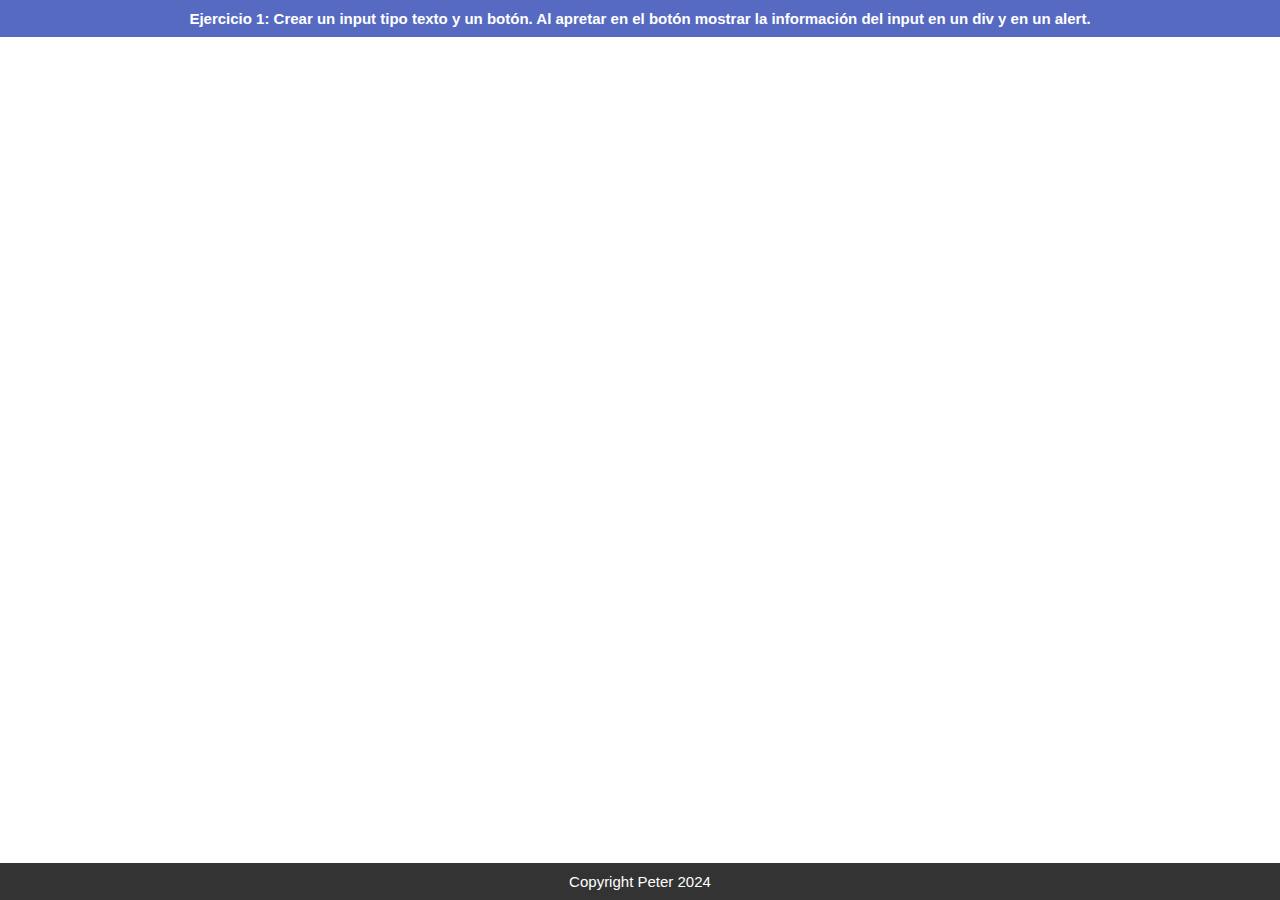
==== ejercicio2/index.html @ 5502312c "first commit" ====
<!DOCTYPE html>
<html lang="es">
<head>
    <meta charset="UTF-8">
    <meta name="viewport" content="width=device-width, initial-scale=1.0">
    <title>Ejercicio 1</title>
    <link rel="stylesheet" href="styles.css">
</head>

<body>
    <header><h1>Ejercicio 1: Crear un input tipo texto y un botón. Al apretar en el botón mostrar la información del input en un div y en un alert.</h1></header>
    <main>
    </main>
    <footer>
        <span>Copyright Peter 2024</span>
    </footer>
</body>
</html>
---- ejercicio2/styles.css ----
/********************************************************************************** Configuración Base*****************************************************************************/
/* Márgenes de la página y bordes a cero*/
* {
    margin: 0;
    box-sizing: border-box;
  }

  /* para poner el footer abajo */
  html, body {
    height: 100%;
  }

  /* footer abajo, y configuración de tipos de familia y tamños de texto general */
   

  body {
    display: flex;
    flex-direction: column;
    font-size: 15px;
    font-family:'Gill Sans', 'Gill Sans MT', Calibri, 'Trebuchet MS', sans-serif;
    margin: 0;
    padding: 0;
}

h1, h2, h3, h4, h5, h6{
    font-family:'Gill Sans', 'Gill Sans MT', Calibri, 'Trebuchet MS', sans-serif;
}
    /********************************************************* CABECERA ********************************************************/

header {
    background-color: #576ac2;
    color: white;
    padding: 10px;
    text-align: center;
    margin-bottom: 20px;
}
header h1{
    font-size: 15px;
}

/************************************************************************** -- Contenido Central **************************/

main {
    flex-grow: 1;
    display: flex;
    justify-content:space-around; /* Distribuir el espacio horizontalmente */
    margin: 20px;
    flex-wrap: wrap; 
}



/**********************************************************************************PIE DE PÁGINA *****************************************/

footer {
    background-color: #333;
    color: white;
    padding: 10px;
    text-align: center;
    margin-top: 20px;
    width: 100%; /* Asegura que el pie de página ocupe todo el ancho */
}
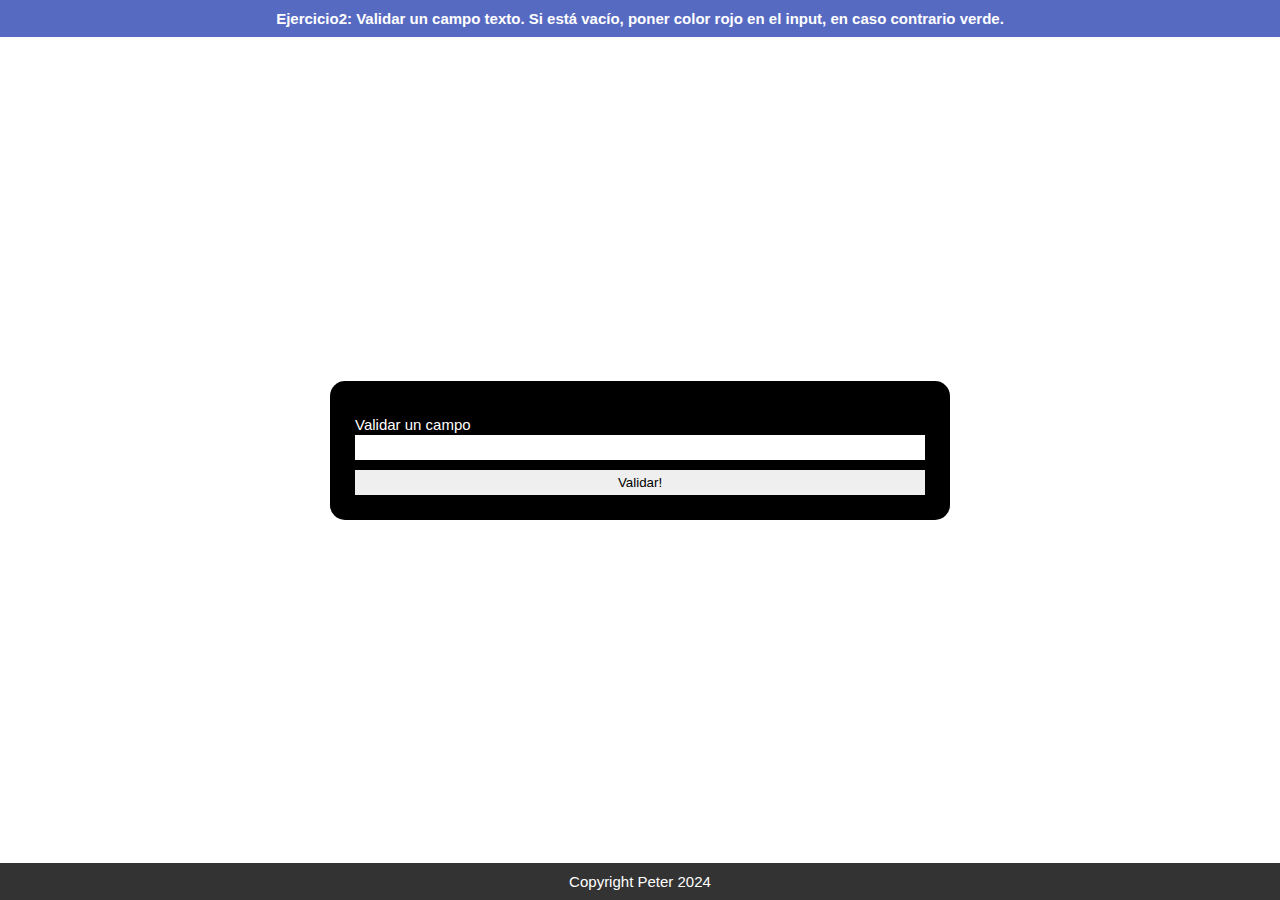
==== commit e769832e: "v2" ====
--- a/ejercicio2/index.html
+++ b/ejercicio2/index.html
@@ -6,11 +6,18 @@
     <meta name="viewport" content="width=device-width, initial-scale=1.0">
     <title>Ejercicio 1</title>
     <link rel="stylesheet" href="styles.css">
+    <script src="./validarcampos.js" defer></script>
 </head>
 
 <body>
-    <header><h1>Ejercicio 1: Crear un input tipo texto y un botón. Al apretar en el botón mostrar la información del input en un div y en un alert.</h1></header>
+    <header><h1>Ejercicio2: Validar un campo texto. Si está vacío, poner color rojo en el input, en caso contrario verde.</h1></header>
     <main>
+        <form>
+            <label for="texto"> Validar un campo</label>
+            <input type="text" id="texto">
+            <button type="button">Validar!</button>
+        </form>
+
     </main>
     <footer>
         <span>Copyright Peter 2024</span>
--- a/ejercicio2/styles.css
+++ b/ejercicio2/styles.css
@@ -43,10 +43,47 @@
 main {
     flex-grow: 1;
     display: flex;
+    align-items: center;
+    flex-direction: column;
     justify-content:space-around; /* Distribuir el espacio horizontalmente */
     margin: 20px;
     flex-wrap: wrap; 
 }
+
+form{
+    display: flex;
+    flex-direction: column;
+    background-color: black;
+    color: white;
+    width: 50%;
+    margin: auto;
+    padding: 25px;
+    border-radius: 15px;;
+}
+label {
+    display: block;
+    margin: 10px 0 -8px 0;
+  }
+input, button{
+    width: 100%;
+    margin-top: 10px;
+    padding: 5px;
+    outline: 0;
+    border: 0;
+    font-family: "Ubuntu", sans-serif;
+}
+button:hover{
+    background-color: #576ac2;
+    color: white;
+}
+.inputError {
+    border: 2px solid rgb(247, 49, 49);
+  }
+.inputOk {
+    border: 2px solid rgb(12, 97, 19);
+  }
+  
+
 
 
 
